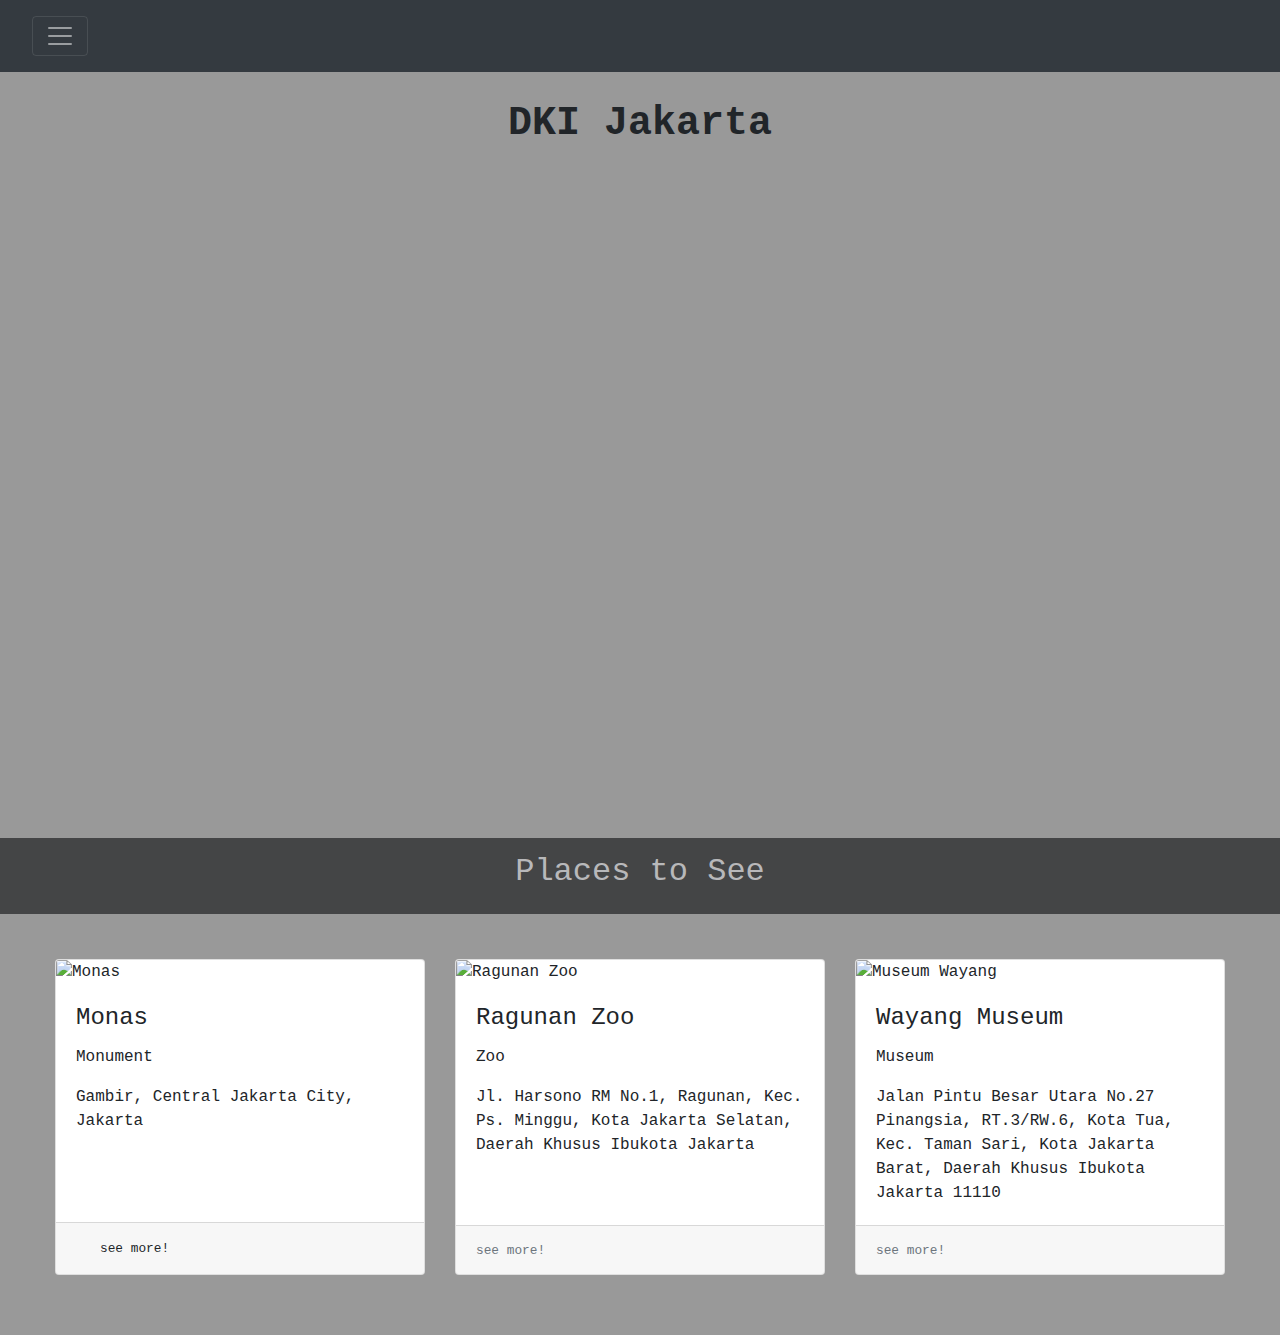
==== index2.html @ 85e42198 "ganti file name" ====
<!DOCTYPE html>
<html>
<head>
   
</head>

<style> 
    body {
        background-color: #999999;
    }

    #dropdown-item {
        color: grey;
    }

</style> 

<link rel="stylesheet" href="https://stackpath.bootstrapcdn.com/bootstrap/4.4.1/css/bootstrap.min.css" integrity="sha384-Vkoo8x4CGsO3+Hhxv8T/Q5PaXtkKtu6ug5TOeNV6gBiFeWPGFN9MuhOf23Q9Ifjh" crossorigin="anonymous">
    <script src="https://stackpath.bootstrapcdn.com/bootstrap/4.4.1/js/bootstrap.min.js" integrity="sha384-wfSDF2E50Y2D1uUdj0O3uMBJnjuUD4Ih7YwaYd1iqfktj0Uod8GCExl3Og8ifwB6" crossorigin="anonymous"></script>
    <meta charset="UTF-8">
    <meta name="viewport" content="width=device-width, initial-scale=1.0">
    <title>index2</title>
    <link rel="stylesheet" href="webEND2.css"/>
    <link rel="stylesheet" href="https://maxcdn.bootstrapcdn.com/bootstrap/4.0.0/css/bootstrap.min.css" integrity="sha384-Gn5384xqQ1aoWXA+058RXPxPg6fy4IWvTNh0E263XmFcJlSAwiGgFAW/dAiS6JXm" crossorigin="anonymous">



<body style="background-color: #999999;">

    <script src="https://code.jquery.com/jquery-3.2.1.slim.min.js" integrity="sha384-KJ3o2DKtIkvYIK3UENzmM7KCkRr/rE9/Qpg6aAZGJwFDMVNA/GpGFF93hXpG5KkN" crossorigin="anonymous"></script>
    <script src="https://cdnjs.cloudflare.com/ajax/libs/popper.js/1.12.9/umd/popper.min.js" integrity="sha384-ApNbgh9B+Y1QKtv3Rn7W3mgPxhU9K/ScQsAP7hUibX39j7fakFPskvXusvfa0b4Q" crossorigin="anonymous"></script>
    <script src="https://maxcdn.bootstrapcdn.com/bootstrap/4.0.0/js/bootstrap.min.js" integrity="sha384-JZR6Spejh4U02d8jOt6vLEHfe/JQGiRRSQQxSfFWpi1MquVdAyjUar5+76PVCmYl" crossorigin="anonymous"></script>

    <nav class="navbar fixed-top navbar-dark bg-dark">
        <div class="pos-f-t">
            <div class="collapse" id="navbarToggleExternalContent">
              <div class="bg-dark p-4" style="font-family: monospace;">
                <h4 class="text-white">Explore Indonesia!</h4>
                <span class="text-muted">Pulau Jawa</span>
                <a class="dropdown-item" href="#">Banten</a>
                <a class="dropdown-item" href="#">Jawa Barat</a>
                <a class="dropdown-item" href="#">Jawa Timur</a>
                <a class="dropdown-item" href="#">Jawa Tengah</a>
                <a class="dropdown-item" href="#">DI Yogyakarta</a>
                <a class="dropdown-item" href="https://ammarasaskara.github.io/2/webEND2.html">DKI Jakarta</a>
                <div class="dropdown-divider"></div>
                <a class="dropdown-item" href="https://ammarasaskara.github.io" style="color: #6f767a;">home</a>

        
              </div>
            </div>
            <nav class="navbar navbar-dark bg-dark">
              <button class="navbar-toggler" type="button" data-toggle="collapse" data-target="#navbarToggleExternalContent" aria-controls="navbarToggleExternalContent" aria-expanded="false" aria-label="Toggle navigation">
                <span class="navbar-toggler-icon"></span>
              </button>
            </nav>
          </div>
      </nav>

      <h1 style="margin-top: 100px; text-align: center; margin-bottom: 45px; font-family: monospace;"><strong>DKI Jakarta</strong></h1>
   
      <div id="GUGEL" style="margin-bottom: 45px; display: flex ;text-align: center; justify-content: center;">
        <iframe src="https://www.google.com/maps/embed?pb=!1m16!1m12!1m3!1d82708.73752770363!2d106.65324161871794!3d-6.266763971624523!2m3!1f0!2f0!3f0!3m2!1i1024!2i768!4f13.1!2m1!1sjakarta%20tourism%20attraction%20google%20maps!5e0!3m2!1sen!2sid!4v1593100537469!5m2!1sen!2sid" width="90%" height="600" frameborder="0" style="border:0;" allowfullscreen="" aria-hidden="false" tabindex="0" ></iframe>
      </div>

      <div style=" text-align: center; margin-bottom: 45px; display: block; background-color: #444546; color: #b8b8ba ;padding: 15px; font-family: monospace;">
          <h2>Places to See</h2>
      </div>




    <div>
        <div class="card-deck" style="margin-right: 40px; margin-left: 40px; margin-bottom: 60px; font-family: monospace; ">
            <div class="card">
              <img src="https://www.opinikoe.id/wp-content/uploads/2020/04/Misteri_Sosok_Nyi_Roro_Kidul_di_Puncak_Monas_2-scaled.jpg" class="card-img-top" alt="Monas">
              <div class="card-body">
                <h4 class="card-title">Monas</h4>
                <p class="card-text">Monument</p>
                <p class="card-text">Gambir, Central Jakarta City, Jakarta</p>
              </div>
              <div class="card-footer">
                <small class="text-muted"><a class="dropdown-item" href="https://ammarasaskara.github.io/3/webEND3.html">see more!</a></small>
              </div>
            </div>
            <div class="card">
              <img src="https://www.latinamericanstudies.org/indonesia/Ragunan-17.jpg" class="card-img-top" alt="Ragunan Zoo">
              <div class="card-body">
                <h4 class="card-title">Ragunan Zoo</h4>
                <p class="card-text">Zoo</p>
                <p class="card-text">Jl. Harsono RM No.1, Ragunan, Kec. Ps. Minggu, Kota Jakarta Selatan, Daerah Khusus Ibukota Jakarta</p>
              </div>
              <div class="card-footer">
                <small class="text-muted">see more!</small>
              </div>
            </div>
            <div class="card">
              <img src="https://picture.triptrus.com/image/2014/06/museum-wayang-5.jpeg" class="card-img-top" alt="Museum Wayang">
              <div class="card-body">
                <h4 class="card-title">Wayang Museum</h4>
                <p>Museum</p>
                <p class="card-text">Jalan Pintu Besar Utara No.27 Pinangsia, RT.3/RW.6, Kota Tua, Kec. Taman Sari, Kota Jakarta Barat, Daerah Khusus Ibukota Jakarta 11110</p>
              </div>
              <div class="card-footer">
                <small class="text-muted">see more!</small>
              </div>
            </div>
          </div>
    </div>
</body>
</html>
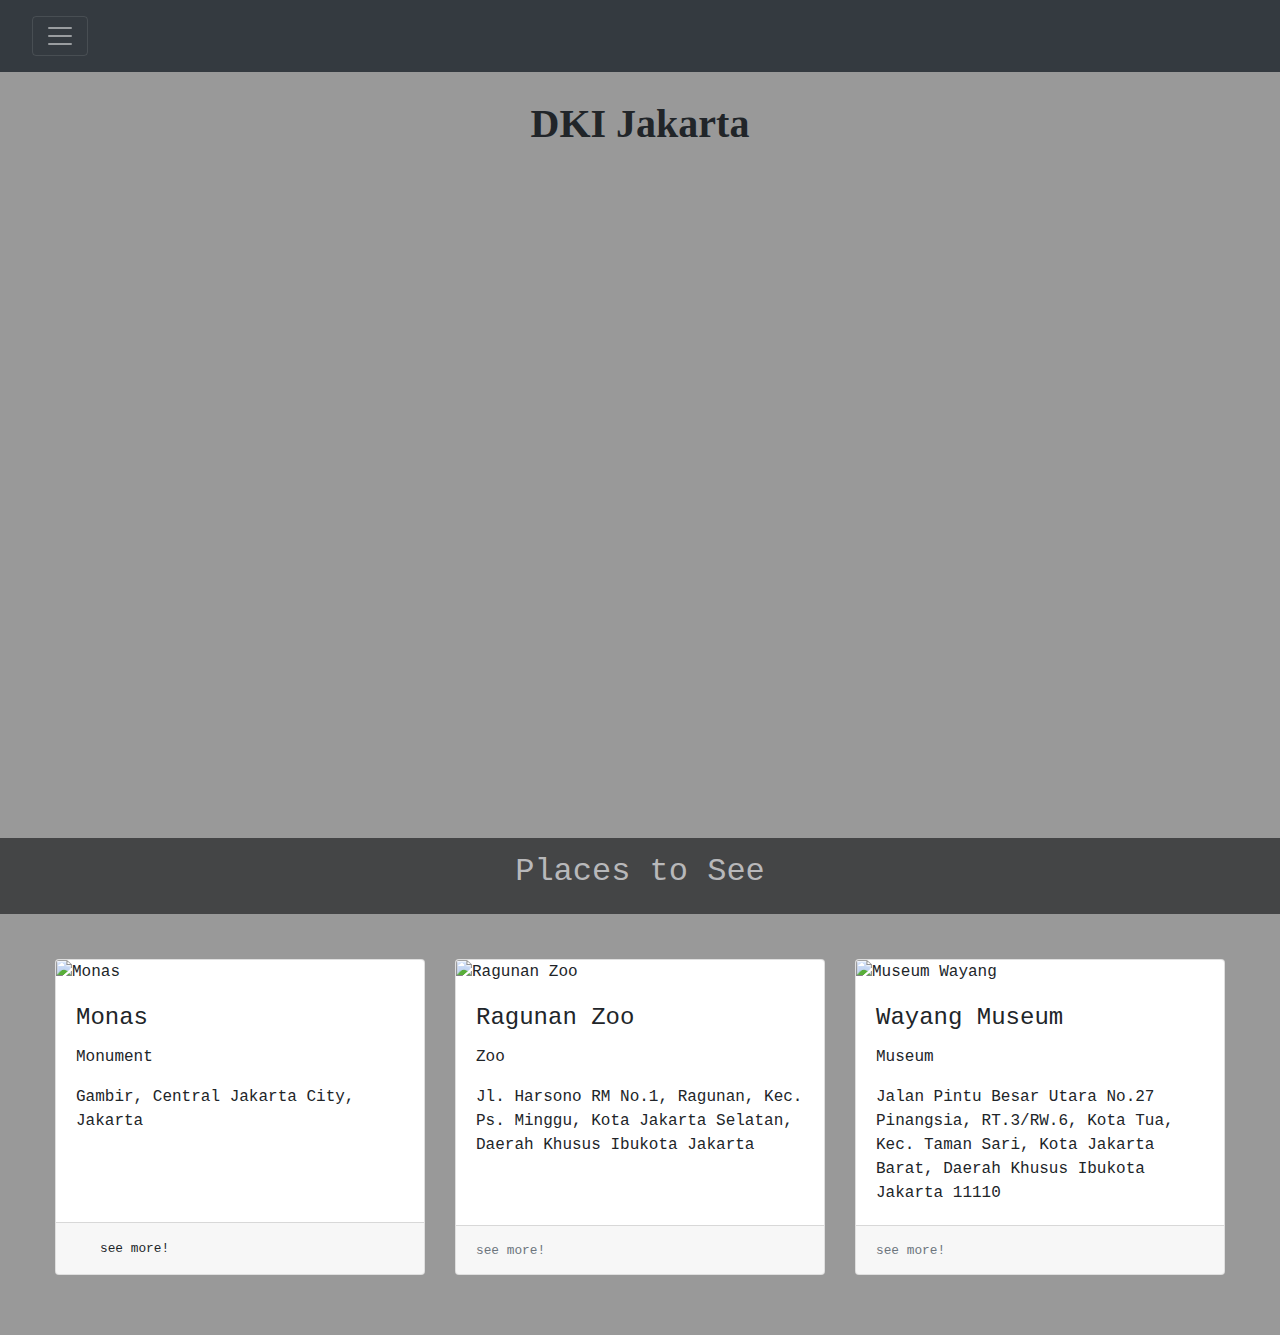
==== commit 9e3e369e: "banyak yang diganti kak" ====
--- a/index2.html
+++ b/index2.html
@@ -1,6 +1,13 @@
 <!DOCTYPE html>
 <html>
 <head>
+  <link rel="stylesheet" href="https://stackpath.bootstrapcdn.com/bootstrap/4.4.1/css/bootstrap.min.css" integrity="sha384-Vkoo8x4CGsO3+Hhxv8T/Q5PaXtkKtu6ug5TOeNV6gBiFeWPGFN9MuhOf23Q9Ifjh" crossorigin="anonymous">
+    <script src="https://stackpath.bootstrapcdn.com/bootstrap/4.4.1/js/bootstrap.min.js" integrity="sha384-wfSDF2E50Y2D1uUdj0O3uMBJnjuUD4Ih7YwaYd1iqfktj0Uod8GCExl3Og8ifwB6" crossorigin="anonymous"></script>
+    <meta charset="UTF-8">
+    <meta name="viewport" content="width=device-width, initial-scale=1.0">
+    <title>iwi</title>
+    <link rel="stylesheet" href="webEND2.css"/>
+    <link rel="stylesheet" href="https://maxcdn.bootstrapcdn.com/bootstrap/4.0.0/css/bootstrap.min.css" integrity="sha384-Gn5384xqQ1aoWXA+058RXPxPg6fy4IWvTNh0E263XmFcJlSAwiGgFAW/dAiS6JXm" crossorigin="anonymous">
    
 </head>
 
@@ -13,16 +20,12 @@
         color: grey;
     }
 
+    @font-face {
+      font-family: 'Summer Vibes OTF';
+      src: url('Summer Vibes OTF.otf');
+    }
+
 </style> 
-
-<link rel="stylesheet" href="https://stackpath.bootstrapcdn.com/bootstrap/4.4.1/css/bootstrap.min.css" integrity="sha384-Vkoo8x4CGsO3+Hhxv8T/Q5PaXtkKtu6ug5TOeNV6gBiFeWPGFN9MuhOf23Q9Ifjh" crossorigin="anonymous">
-    <script src="https://stackpath.bootstrapcdn.com/bootstrap/4.4.1/js/bootstrap.min.js" integrity="sha384-wfSDF2E50Y2D1uUdj0O3uMBJnjuUD4Ih7YwaYd1iqfktj0Uod8GCExl3Og8ifwB6" crossorigin="anonymous"></script>
-    <meta charset="UTF-8">
-    <meta name="viewport" content="width=device-width, initial-scale=1.0">
-    <title>index2</title>
-    <link rel="stylesheet" href="webEND2.css"/>
-    <link rel="stylesheet" href="https://maxcdn.bootstrapcdn.com/bootstrap/4.0.0/css/bootstrap.min.css" integrity="sha384-Gn5384xqQ1aoWXA+058RXPxPg6fy4IWvTNh0E263XmFcJlSAwiGgFAW/dAiS6JXm" crossorigin="anonymous">
-
 
 
 <body style="background-color: #999999;">
@@ -42,7 +45,7 @@
                 <a class="dropdown-item" href="#">Jawa Timur</a>
                 <a class="dropdown-item" href="#">Jawa Tengah</a>
                 <a class="dropdown-item" href="#">DI Yogyakarta</a>
-                <a class="dropdown-item" href="https://ammarasaskara.github.io/2/webEND2.html">DKI Jakarta</a>
+                <a class="dropdown-item" href="https://ammarasaskara.github.io/index2">DKI Jakarta</a>
                 <div class="dropdown-divider"></div>
                 <a class="dropdown-item" href="https://ammarasaskara.github.io" style="color: #6f767a;">home</a>
 
@@ -57,13 +60,13 @@
           </div>
       </nav>
 
-      <h1 style="margin-top: 100px; text-align: center; margin-bottom: 45px; font-family: monospace;"><strong>DKI Jakarta</strong></h1>
+      <h1 style="margin-top: 100px; text-align: center; margin-bottom: 45px; font-family: '' ;"><strong>DKI Jakarta</strong></h1>
    
       <div id="GUGEL" style="margin-bottom: 45px; display: flex ;text-align: center; justify-content: center;">
         <iframe src="https://www.google.com/maps/embed?pb=!1m16!1m12!1m3!1d82708.73752770363!2d106.65324161871794!3d-6.266763971624523!2m3!1f0!2f0!3f0!3m2!1i1024!2i768!4f13.1!2m1!1sjakarta%20tourism%20attraction%20google%20maps!5e0!3m2!1sen!2sid!4v1593100537469!5m2!1sen!2sid" width="90%" height="600" frameborder="0" style="border:0;" allowfullscreen="" aria-hidden="false" tabindex="0" ></iframe>
       </div>
 
-      <div style=" text-align: center; margin-bottom: 45px; display: block; background-color: #444546; color: #b8b8ba ;padding: 15px; font-family: monospace;">
+      <div style=" text-align: center; margin-bottom: 45px; display: block; background-color: #444546; color: #b8b8ba ;padding: 15px; font-family: monospace; ">
           <h2>Places to See</h2>
       </div>
 
@@ -80,7 +83,7 @@
                 <p class="card-text">Gambir, Central Jakarta City, Jakarta</p>
               </div>
               <div class="card-footer">
-                <small class="text-muted"><a class="dropdown-item" href="https://ammarasaskara.github.io/3/webEND3.html">see more!</a></small>
+                <small class="text-muted"><a class="dropdown-item" href="https://ammarasaskara.github.io/index3">see more!</a></small>
               </div>
             </div>
             <div class="card">
